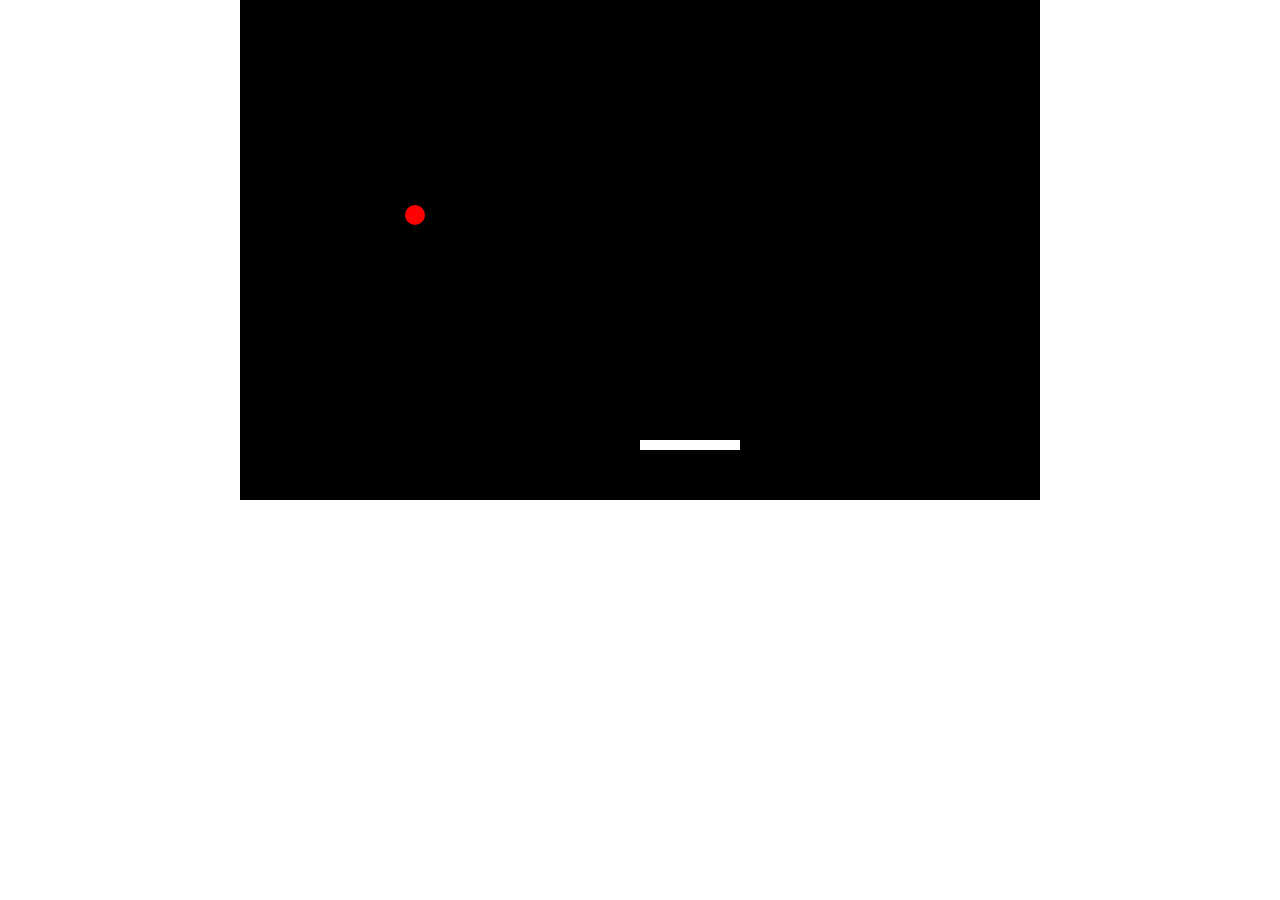
==== ballpaddle/index.html @ d4b02bcb "game" ====
<!DOCTYPE html>
<html lang="ko">

<head>
  <meta charset="UTF-8">
  <meta http-equiv="X-UA-Compatible" content="IE=edge">
  <meta name="viewport" content="width=device-width, initial-scale=1.0">
  <title>Document</title>
  <style>
    body {
      margin: 0;
      padding: 0;
      display: flex;
      justify-content: center;
      align-items: center;
    }

    canvas {
      overflow: hidden;
      background:black;
    }
  </style>
</head>

<body>
  <canvas id="gameCanvas" width="800" height="500"></canvas>
  <script>
    let ballX = 75;
    let ballY = 75;
    let ballSpeedX = 5;
    let ballSpeedY = 7;

    const PADDLE_WIDTH = 100;
    const PADDLE_THICKNESS = 10;
    const PADDLE_DIST_FROM_EDGE = 60;
    let paddleX = 400;

    let canvas, canvasContext;

    function updateMousePos(e) {
      let rect = canvas.getBoundingClientRect(); //canvas 페이지 위치알아내기
      let root = document.documentElement;

      let mouseX = e.clientX - rect.left - root.scrollLeft; //rect.left는 canvas 끝 위치값, root.scrollLeft는 스크롤 레프트값   
      paddleX = mouseX - PADDLE_WIDTH / 2; //마우스가 중간에 가도록
    }
    window.onload = function () {
      canvas = document.getElementById('gameCanvas');
      canvasContext = canvas.getContext('2d');

      let framesPerSecond = 30;
      setInterval(updateAll, 1000 / framesPerSecond);

      canvas.addEventListener('mousemove', updateMousePos);
    }

    function updateAll() {
      moveAll();
      drawAll();
    }

    function ballReset() {
      ballX = canvas.width / 2;
      ballY = canvas.height / 2;
    }

    function moveAll() {
      ballX += ballSpeedX;
      ballY += ballSpeedY;

      if (ballX < 0) { //left
        ballSpeedX *= -1;
      }

      if (ballX > canvas.width) { //right
        ballSpeedX *= -1;
      }
      if (ballY < 0) { //top
        ballSpeedY *= -1;
      }

      if (ballY > canvas.height) { //bottom
        ballReset();
        // ballSpeedY *= -1;
      }
      //paddle의 네개의 면 위치값구하기
      let paddleTopEdgeY = canvas.height - PADDLE_DIST_FROM_EDGE;
      let paddleBottomEdgeY = paddleTopEdgeY + PADDLE_THICKNESS;
      let paddleLeftEdgeX = paddleX;
      let paddleRightEdgeX = paddleLeftEdgeX + PADDLE_WIDTH;
      if (ballY > paddleTopEdgeY && //top paddle
        ballY < paddleBottomEdgeY && //bottom paddle
        ballX > paddleLeftEdgeX && //left paddle
        ballX < paddleRightEdgeX) { //right paddle
        ballSpeedY *= -1; //세로로 튕겨나가도록
        let centerOfPaddleX = paddleX + PADDLE_WIDTH / 2; //왼쪽위치값 + 너비/2
        let ballDistFromPaddleCenterX = ballX - centerOfPaddleX;
        ballSpeedX = ballDistFromPaddleCenterX * 0.35;
      }
    }

    function drawAll() {
      colorRect(0, 0, canvas.width, canvas.height, 'black'); //clearscreen
      colorCircle(ballX, ballY, 10, 'red'); //drawball
      colorRect(paddleX, canvas.height - PADDLE_DIST_FROM_EDGE,
        PADDLE_WIDTH, PADDLE_THICKNESS, 'white');
    };

    function colorRect(topLeftX, topLeftY, boxWidth, boxHeight, fillColor) {
      canvasContext.fillStyle = fillColor;
      canvasContext.fillRect(topLeftX, topLeftY, boxWidth, boxHeight);
    }

    function colorCircle(centerX, centerY, radius, fillColor) {
      canvasContext.fillStyle = fillColor;
      canvasContext.beginPath();
      canvasContext.arc(centerX, centerY, radius, 0, Math.PI * 2, true); //0,Math.PI~ 는 변하지 않음
      canvasContext.fill();
    }
  </script>
</body>

</html>
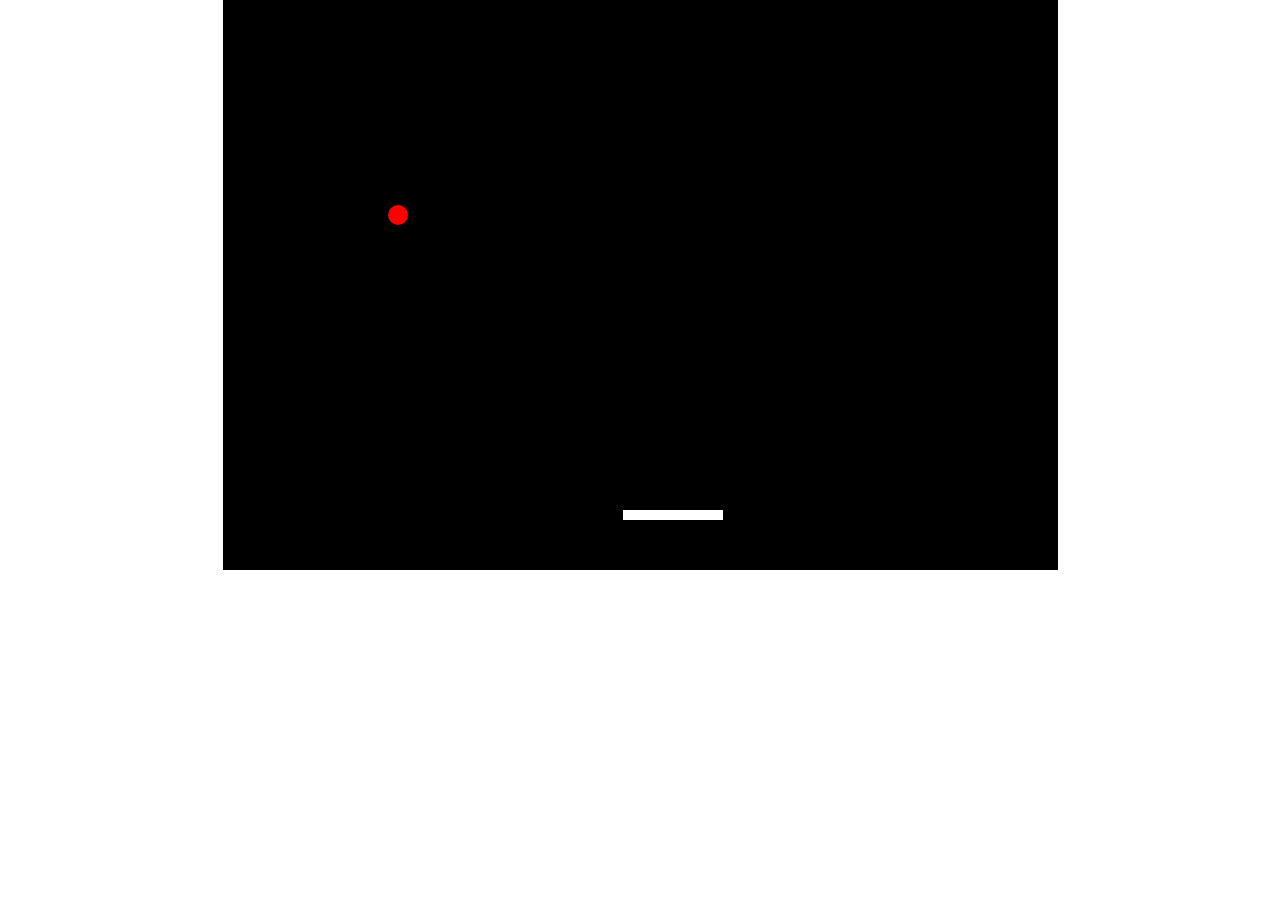
==== commit 9030697d: "Update index.html" ====
--- a/ballpaddle/index.html
+++ b/ballpaddle/index.html
@@ -23,7 +23,7 @@
 </head>
 
 <body>
-  <canvas id="gameCanvas" width="800" height="500"></canvas>
+  <canvas id="gameCanvas" width="835" height="570"></canvas>
   <script>
     let ballX = 75;
     let ballY = 75;
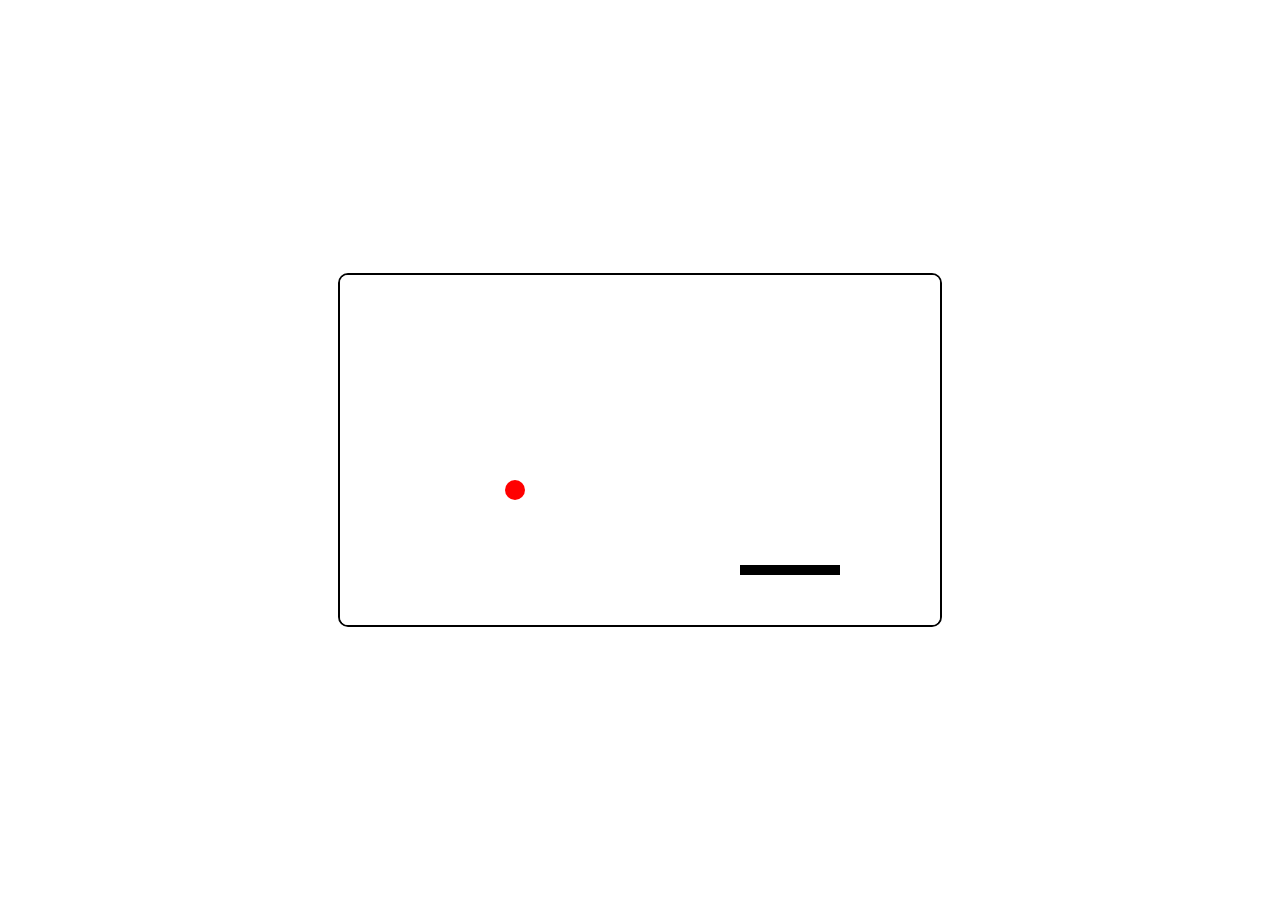
==== commit 27a79e9e: "Update index.html" ====
--- a/ballpaddle/index.html
+++ b/ballpaddle/index.html
@@ -8,6 +8,8 @@
   <title>Document</title>
   <style>
     body {
+      width:100%;
+      height:100vh;
       margin: 0;
       padding: 0;
       display: flex;
@@ -17,13 +19,15 @@
 
     canvas {
       overflow: hidden;
-      background:black;
+      background:#fff;
+      border:2px solid #000;
+      border-radius:10px;
     }
   </style>
 </head>
 
 <body>
-  <canvas id="gameCanvas" width="835" height="570"></canvas>
+  <canvas id="gameCanvas" width="600" height="350"></canvas>
   <script>
     let ballX = 75;
     let ballY = 75;
@@ -100,10 +104,10 @@
     }
 
     function drawAll() {
-      colorRect(0, 0, canvas.width, canvas.height, 'black'); //clearscreen
+      colorRect(0, 0, canvas.width, canvas.height, 'white'); //clearscreen
       colorCircle(ballX, ballY, 10, 'red'); //drawball
       colorRect(paddleX, canvas.height - PADDLE_DIST_FROM_EDGE,
-        PADDLE_WIDTH, PADDLE_THICKNESS, 'white');
+        PADDLE_WIDTH, PADDLE_THICKNESS, 'black');
     };
 
     function colorRect(topLeftX, topLeftY, boxWidth, boxHeight, fillColor) {
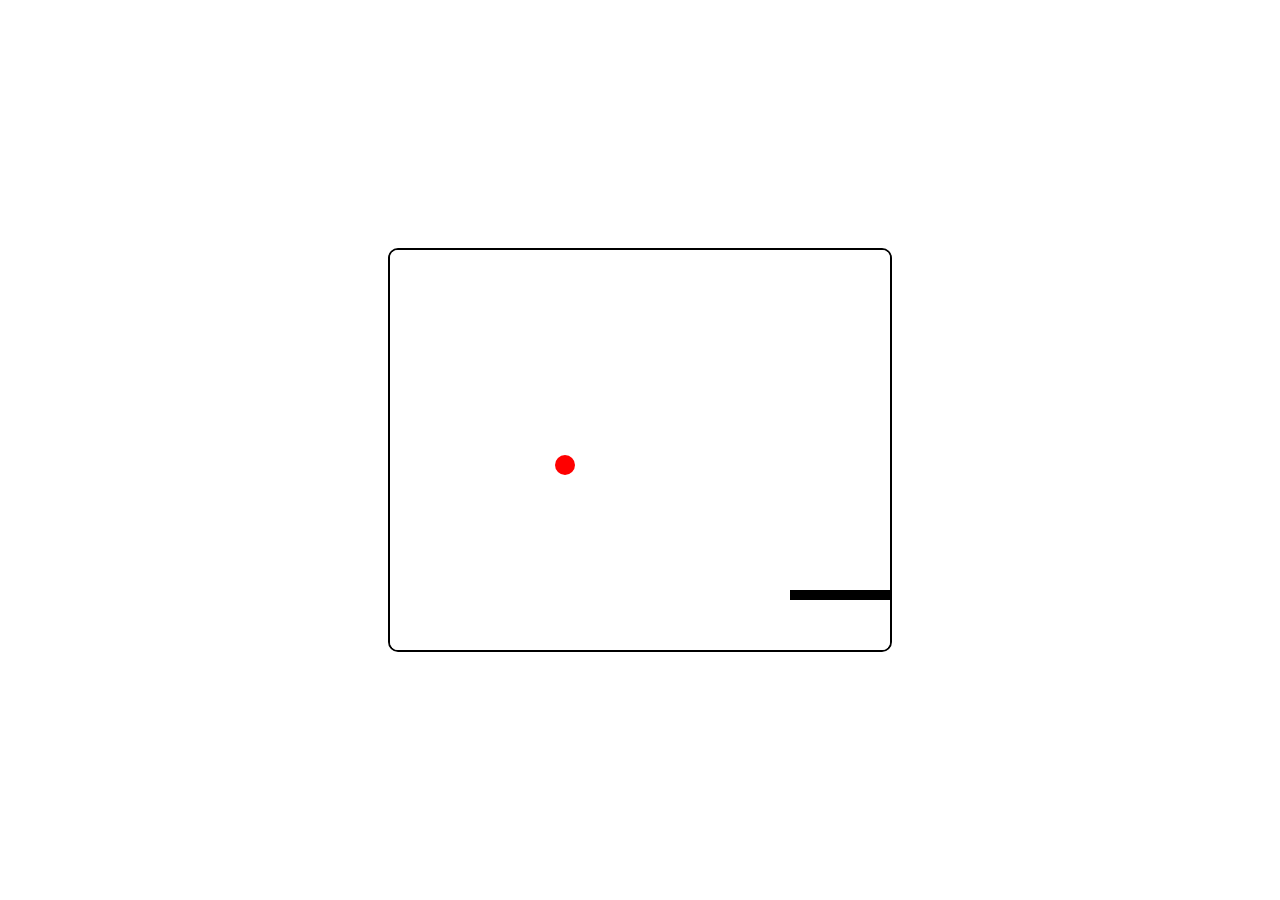
==== commit 24ccc210: "Update index.html" ====
--- a/ballpaddle/index.html
+++ b/ballpaddle/index.html
@@ -27,7 +27,7 @@
 </head>
 
 <body>
-  <canvas id="gameCanvas" width="600" height="350"></canvas>
+  <canvas id="gameCanvas" width="500" height="400"></canvas>
   <script>
     let ballX = 75;
     let ballY = 75;
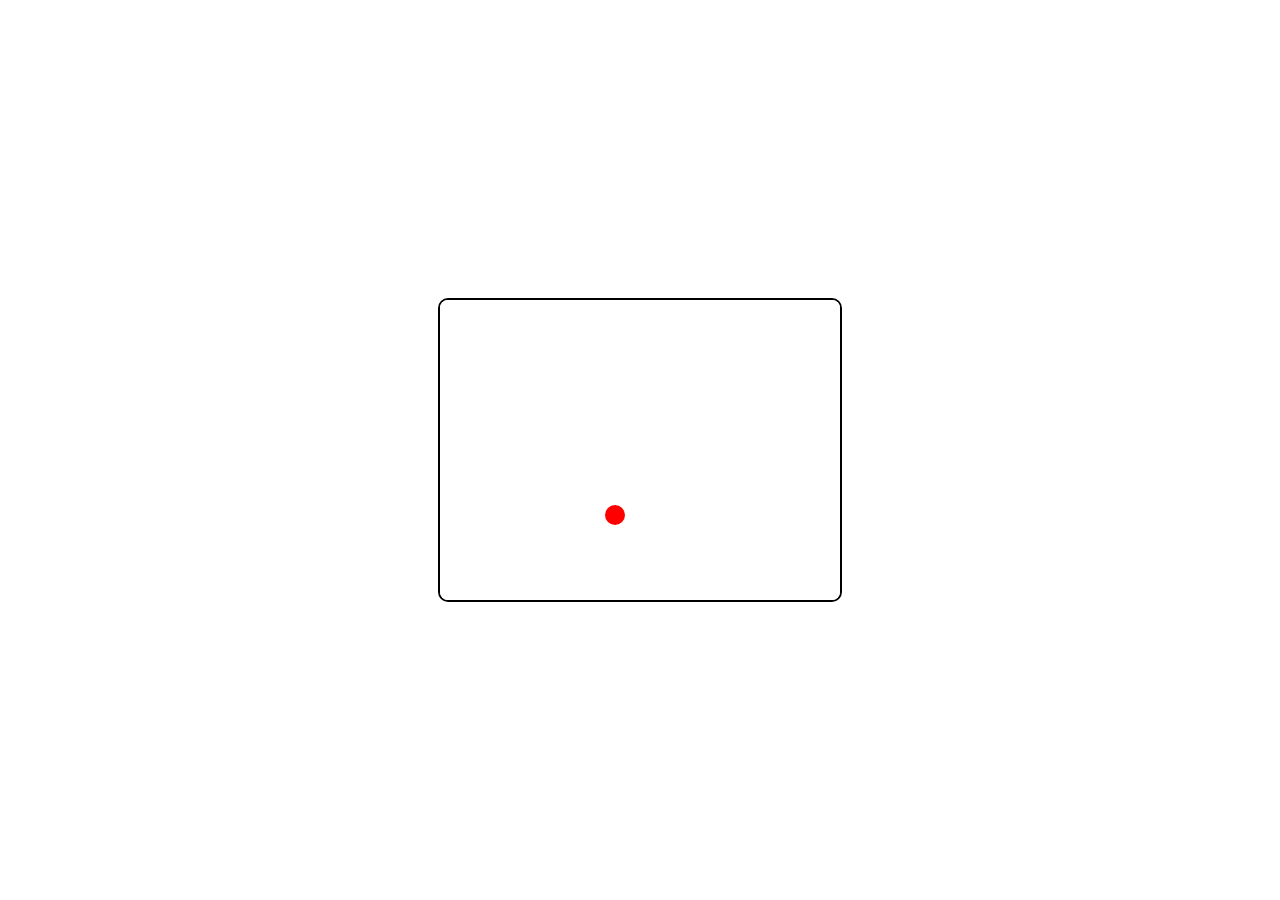
==== commit 2aea1caa: "game" ====
--- a/ballpaddle/index.html
+++ b/ballpaddle/index.html
@@ -27,7 +27,7 @@
 </head>
 
 <body>
-  <canvas id="gameCanvas" width="500" height="400"></canvas>
+  <canvas id="gameCanvas" width="400" height="300"></canvas>
   <script>
     let ballX = 75;
     let ballY = 75;
